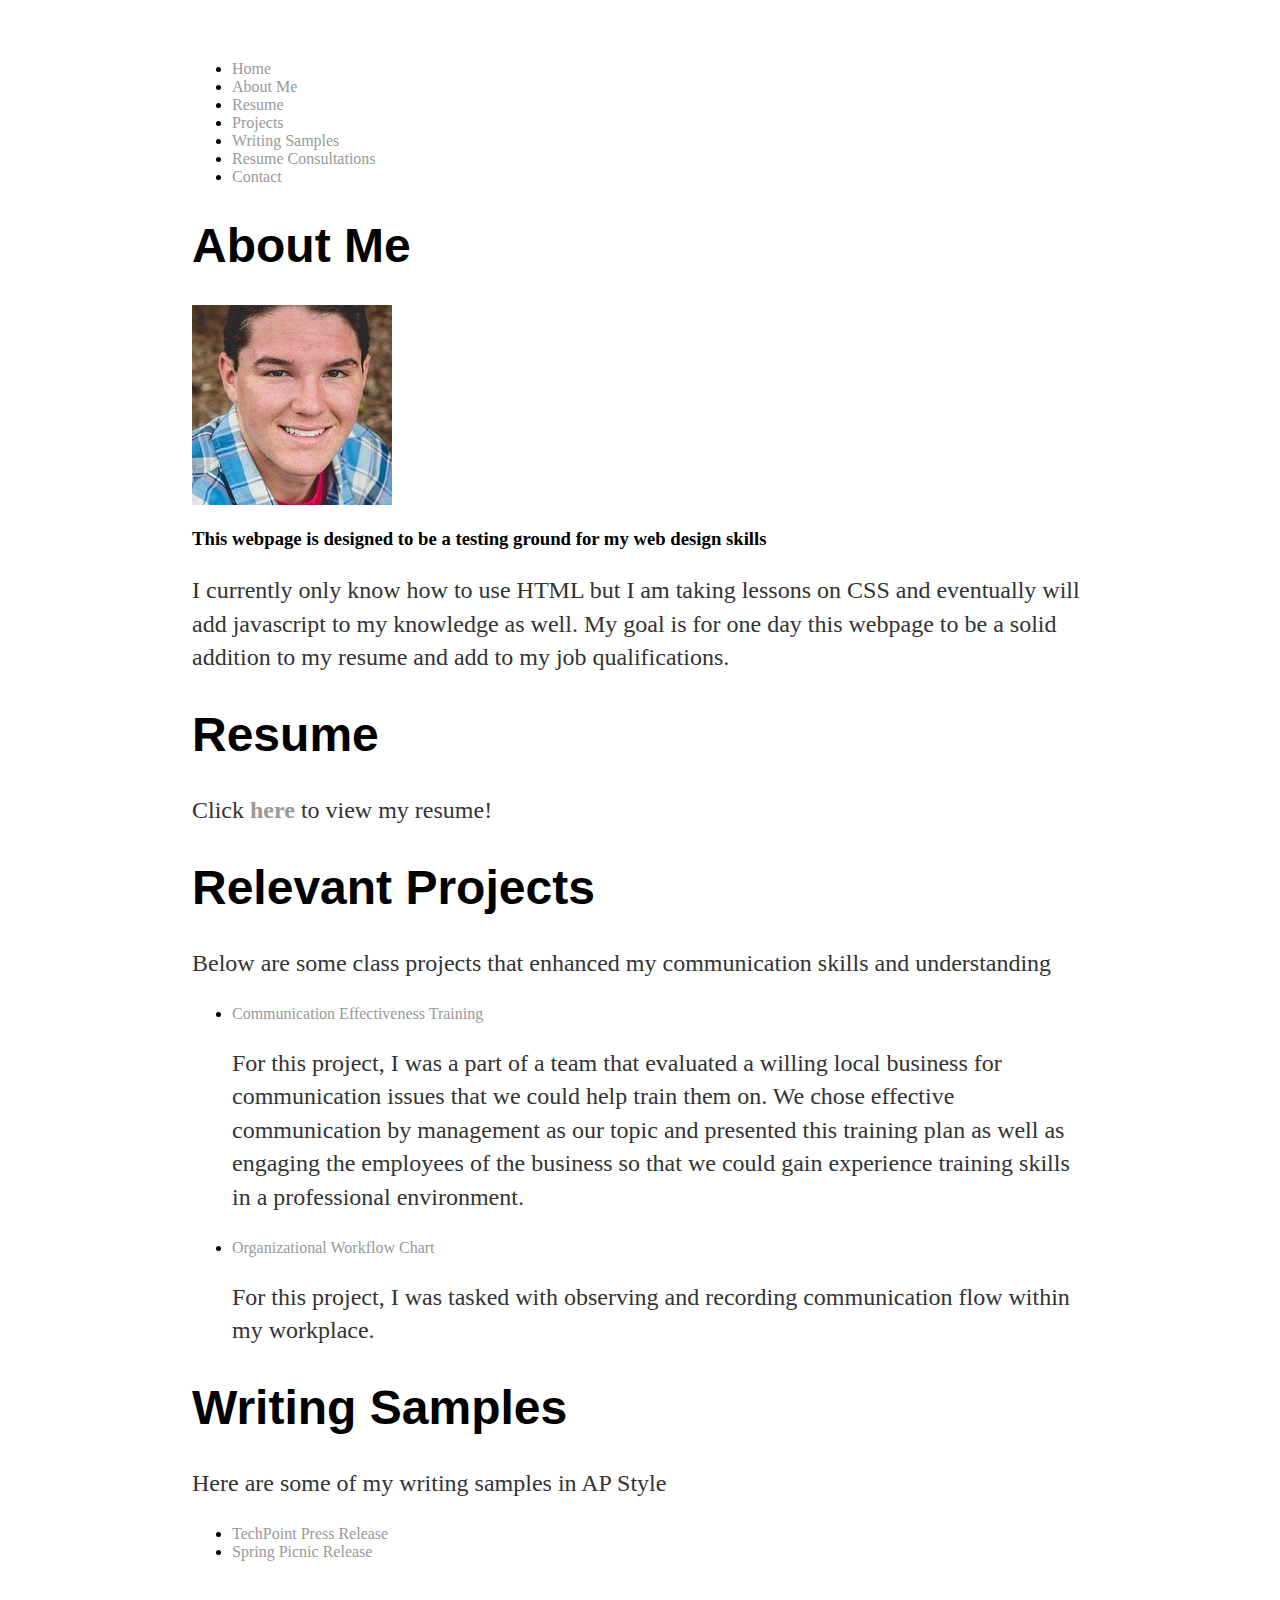
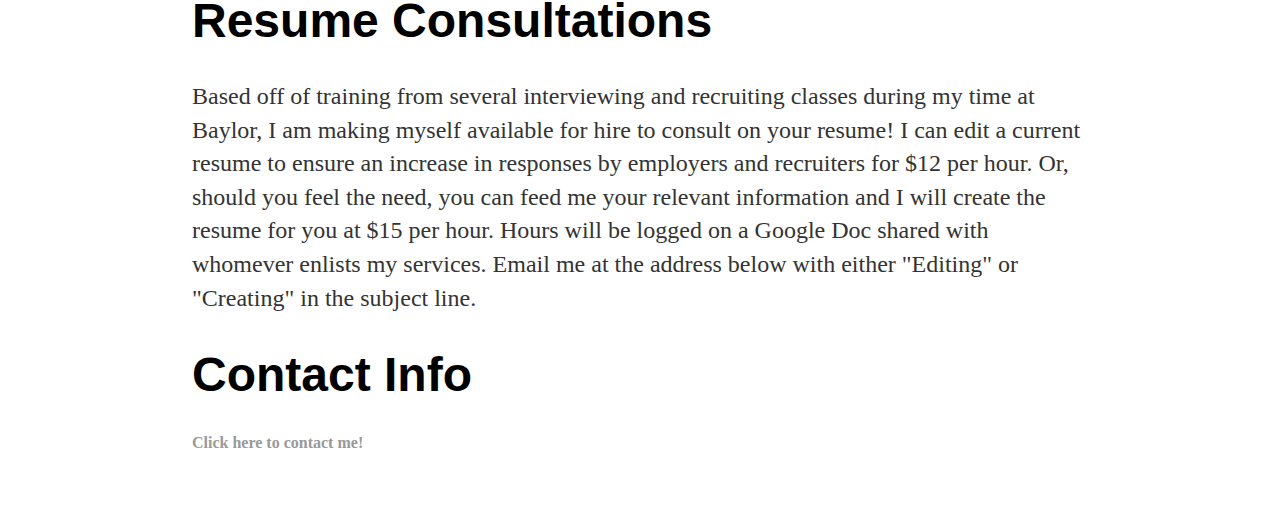
==== index.html @ 6fe57fed "Fixed" ====
<!DOCTYPE html>
<html>
    <div id="Home"></div>
<head>
    <title>Ryan Fluharty's Website</title>
    <link rel="stylesheet" href="/css/main.css" />
</head>
<div>
</div>
<body>
   
   
    <ul>
    <li><a href="#Home">Home</a></li>
	<li><a href="#About Me">About Me</a></li>
    <li><a href="#Resume">Resume</a></li>
    <li><a href="#Projects">Projects</a></li>
    <li><a href="#Writing Samples">Writing Samples</a></li>
    <li><a href="#Resume Consultations">Resume Consultations</a></a></li>
    <li><a href="#Contact">Contact</a></li>
    </ul>
    
    <div id="About Me">
        <h1>About Me</h1>
        <img src="Ryan Photo.jpg"/>
		<h3>This webpage is designed to be a testing ground for my web design skills</h3>
	</div>
		<p>I currently only know how to use HTML but I am taking lessons on CSS and eventually will add javascript to my knowledge as well. My goal is for one day this webpage to be a solid addition to my resume and add to my job qualifications.</p>
    
    
        <div id="Resume">
	<h1>Resume</h1>
	<p>Click <a href="/Ryan Fluharty Resume.pdf" target="_blank"><strong>here</strong></a> to view my resume!</p>
    </div>
   
   
    <div id="Projects">
    <h1>Relevant Projects</h1>
    <p>Below are some class projects that enhanced my communication skills and understanding</p>
        <ul>
            <li><a href="/Training Plan.pdf" target="_blank">Communication Effectiveness Training</a></li>
                <p>For this project, I was a part of a team that evaluated a willing local business
                     for communication issues that we could help train them on. We chose effective communication by management
                    as our topic and presented this training plan as well as engaging the employees of the 
                business so that we could gain experience training skills in a professional environment.</p>
            <li><a href="/Workflow Chart.jpg" target="_blank">Organizational Workflow Chart</a></li>
                    <p>For this project, I was tasked with observing and recording communication flow within my workplace.
                    </p>
        </ul>
    </div>
    
    
    <div id="Writing Samples">
        <h1>Writing Samples</h1>
        <p>Here are some of my writing samples in AP Style</p>
            <ul>
                <li><a href="/TechPoint Press Release.pdf" target="_blank">TechPoint Press Release</a></li>
                <li><a href="/Spring Picnic Press Release [Final].pdf" target="_blank">Spring Picnic Release</a></li>
            </ul>
    </div>


 <div id="Resume Consultations">
<h1>Resume Consultations</h1>
<p>Based off of training from several interviewing and recruiting classes during my time at Baylor, I am making
    myself available for hire to consult on your resume! I can edit a current resume to ensure an increase in responses by employers 
    and recruiters for $12 per hour. Or, should you feel the need, you can feed me your relevant information and I will create the resume
    for you at $15 per hour. Hours will be logged on a Google Doc shared with whomever enlists my services. Email me at the address below with either "Editing" or "Creating"
    in the subject line.
</p>

 </div>   


<div id="Contact">
    <h1>Contact Info</h1>
<a href="/Contact.html" target="_blank"><strong>Click here to contact me!</strong></a>
</div>


</body>
</html>
---- css/main.css ----
body {
    margin: 60px auto;
    width: 70%;
}
nav ul, footer ul {
    font-family:'Helvetica', 'Arial', 'Sans-Serif';
    padding: 0px;
    list-style: none;
    font-weight: bold;
}
nav ul li, footer ul li {
    display: inline;
    margin-right: 20px;
}
a {
    text-decoration: none;
    color: #999;
}
a:hover {
    text-decoration: underline;
}
h1 {
    font-size: 3em;
    font-family:'Helvetica', 'Arial', 'Sans-Serif';
}
p {
    font-size: 1.5em;
    line-height: 1.4em;
    color: #333;
}
footer {
    border-top: 1px solid #d5d5d5;
    font-size: .8em;
}

ul.posts { 
    margin: 20px auto 40px; 
    font-size: 1.5em;
}

ul.posts li {
    list-style: none;
}
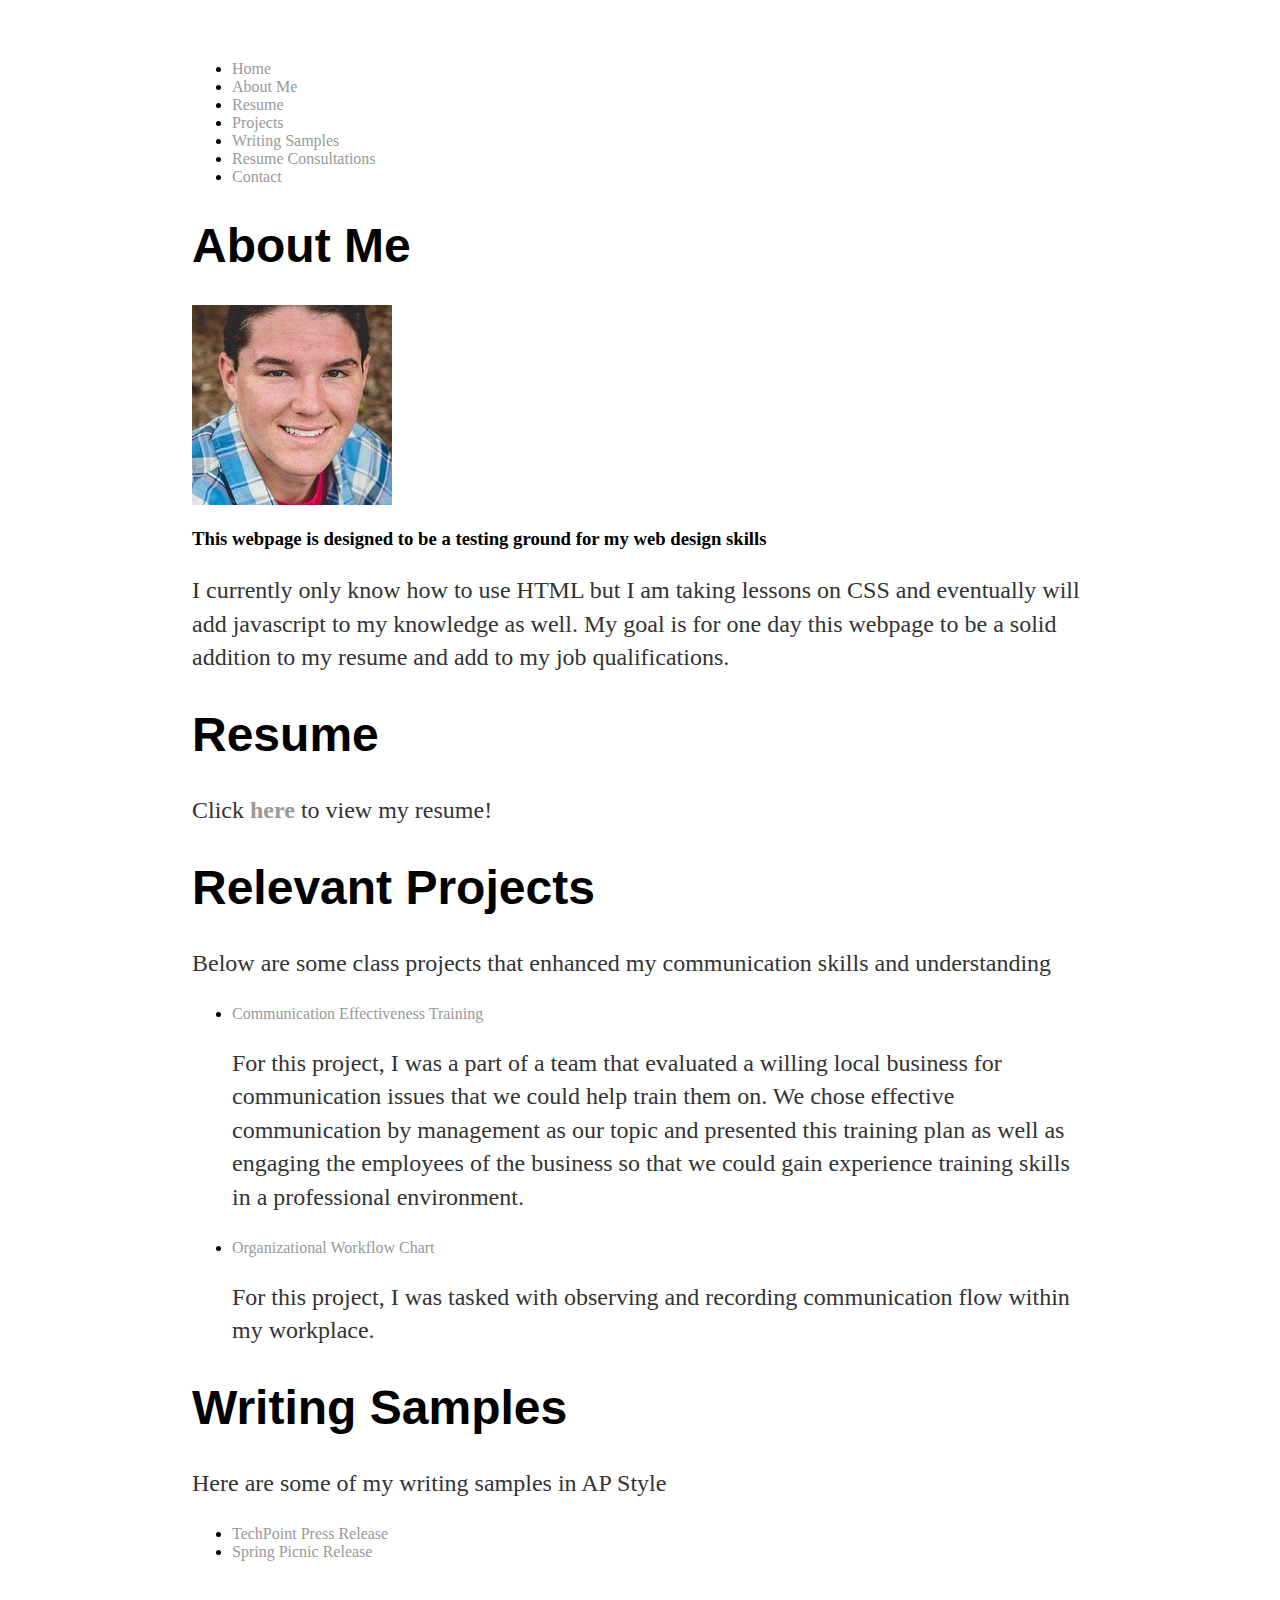
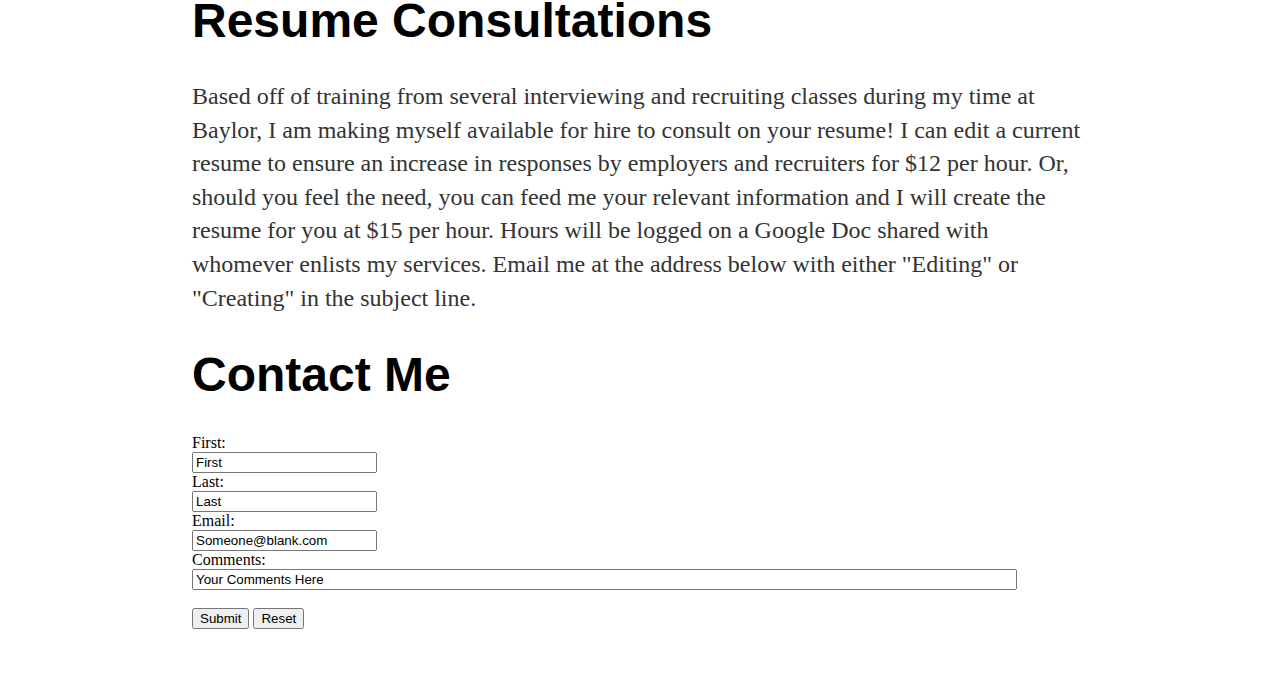
==== commit d63e76b8: "Added Comment Field" ====
--- a/index.html
+++ b/index.html
@@ -73,8 +73,19 @@
 
 
 <div id="Contact">
-    <h1>Contact Info</h1>
-<a href="/Contact.html" target="_blank"><strong>Click here to contact me!</strong></a>
+    <h1>Contact Me</h1>
+<form action="mailto:R_Fluharty@outlook.com" Method="POST" type="text">
+First:<br>
+<input type="text" name="First" value="First" required><br>
+Last:<br>
+<input type="text" name="Last" value="Last" required><br>
+Email:<br>
+<input type="text" name="Email" value="Someone@blank.com" required><br>
+Comments:<br>
+<input type="text" name="Comments" size="100" minlength="5" maxlength="400" value="Your Comments Here"><br><br>
+<input type="submit" name="Send">
+<input type="reset" name="Clear">
+</form>
 </div>
 
 
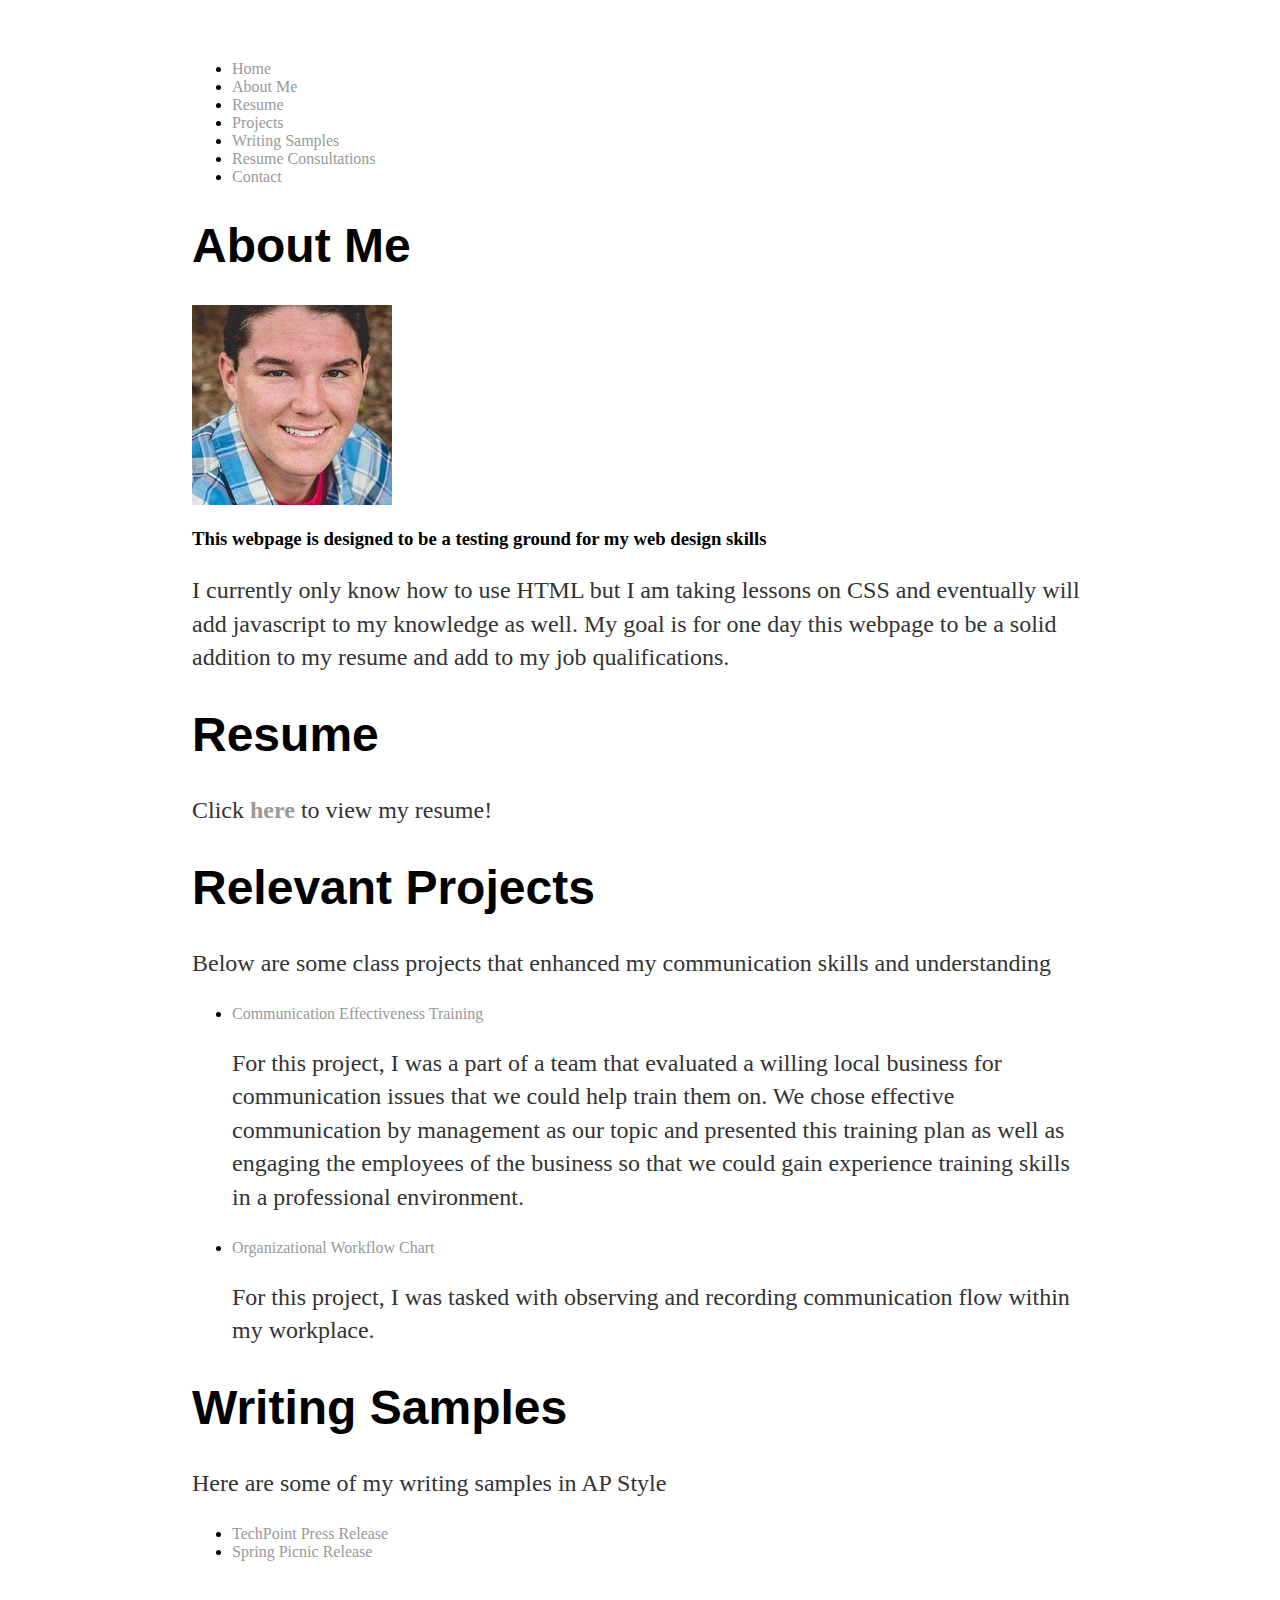
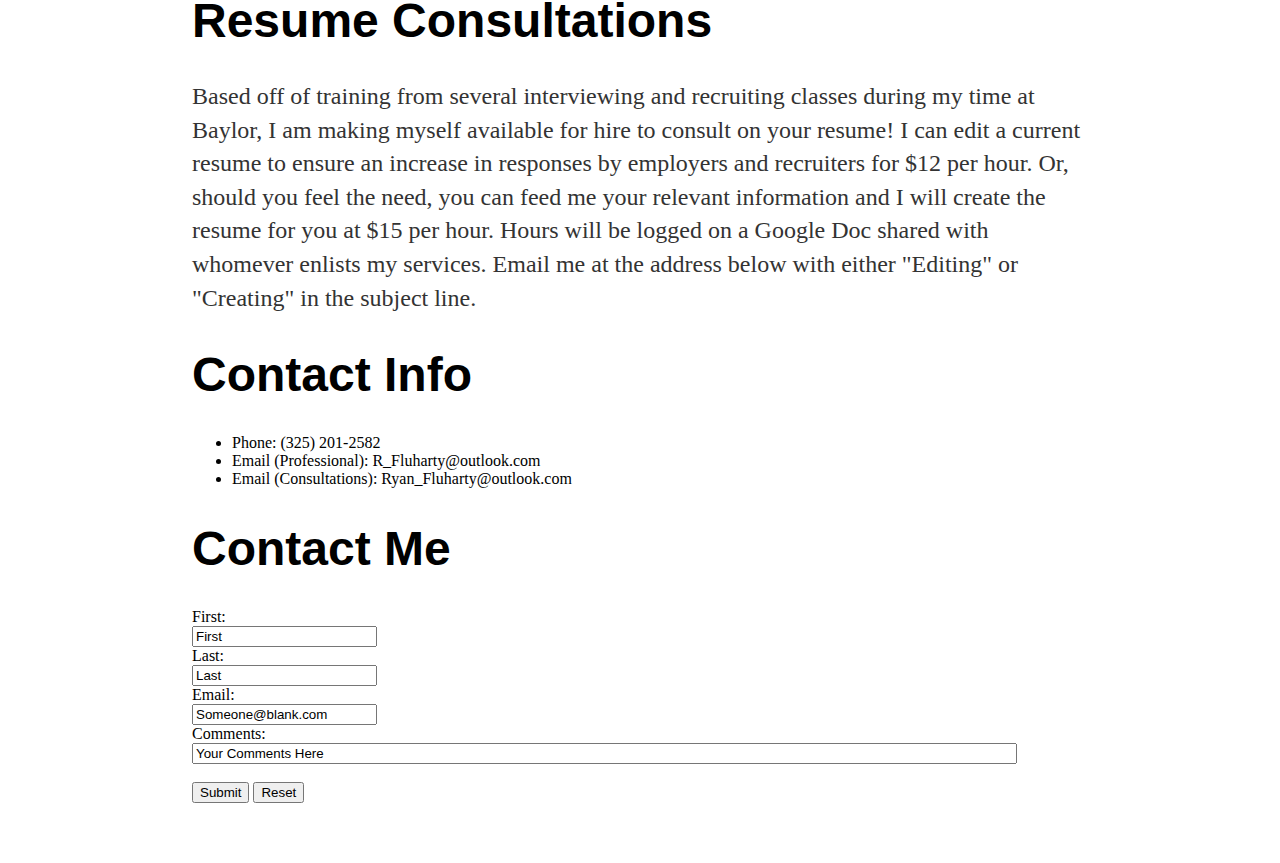
==== commit 2418798f: "Added Contact Info Until email works" ====
--- a/index.html
+++ b/index.html
@@ -73,8 +73,15 @@
 
 
 <div id="Contact">
+<h1>Contact Info</h1>
+<ul>
+    <li>Phone: (325) 201-2582</li>
+    <li>Email (Professional): R_Fluharty@outlook.com</li>
+    <li>Email (Consultations): Ryan_Fluharty@outlook.com</li>
+</ul>
+
     <h1>Contact Me</h1>
-<form action="mailto:R_Fluharty@outlook.com" Method="POST" type="text">
+<form action="MAILTO:R_Fluharty@outlook.com" Method="GET" type="text">
 First:<br>
 <input type="text" name="First" value="First" required><br>
 Last:<br>
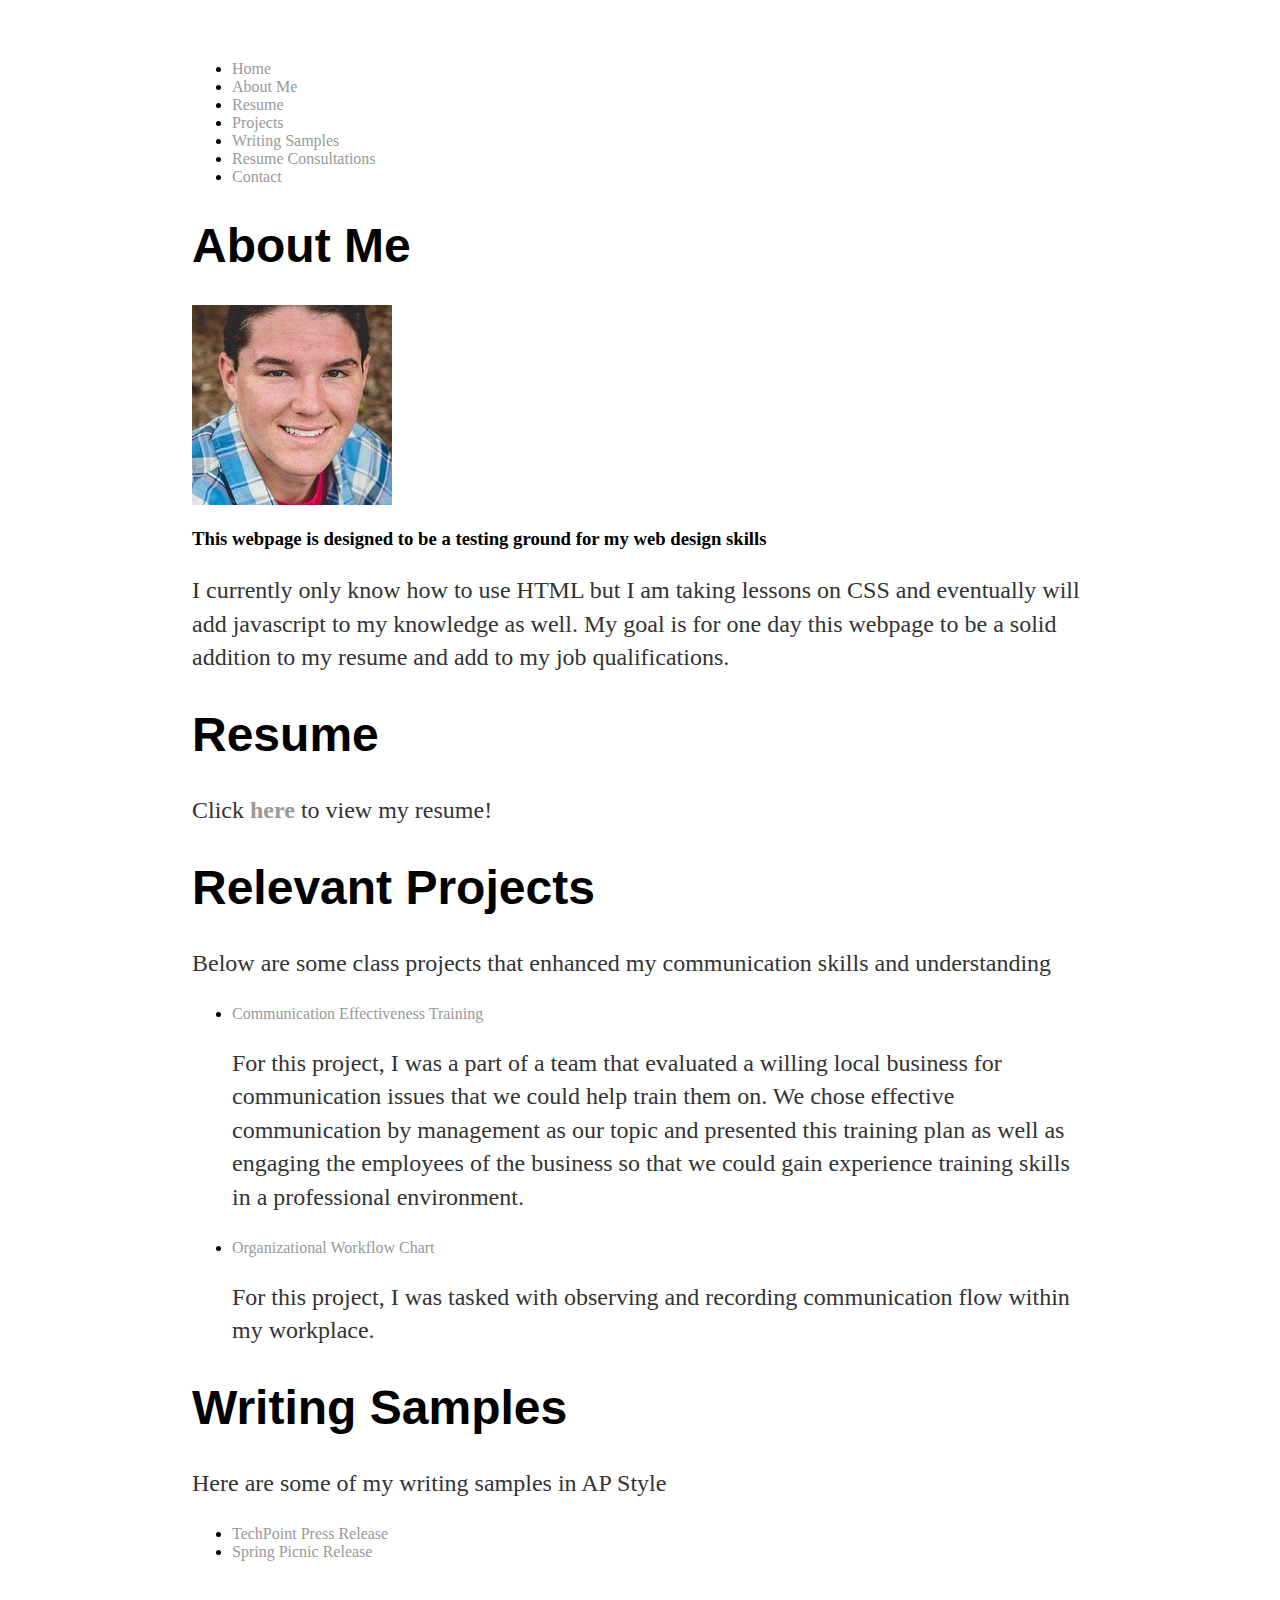
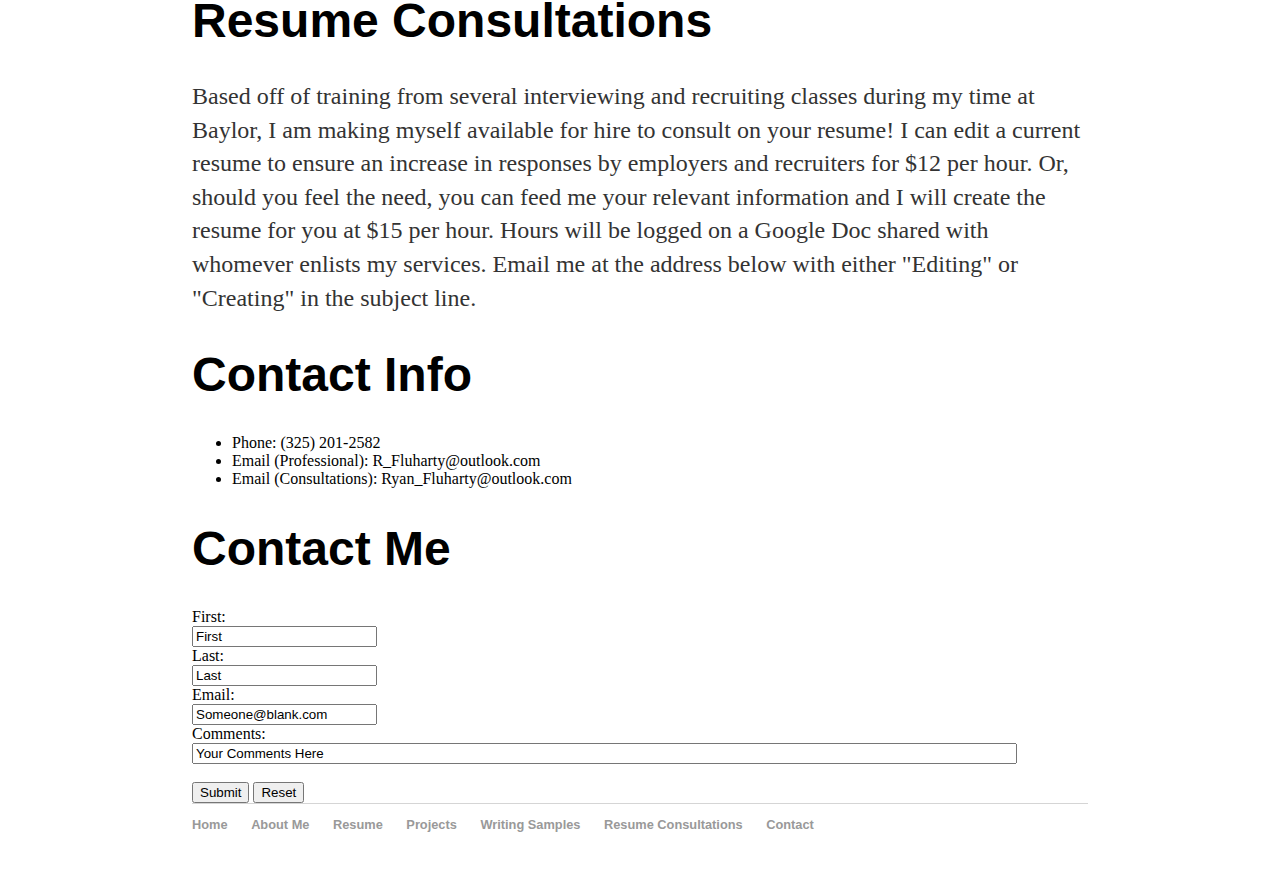
==== commit 3811939d: "Added footer navigation" ====
--- a/index.html
+++ b/index.html
@@ -97,4 +97,16 @@
 
 
 </body>
+
+<footer>
+        <ul>
+                <li><a href="#Home">Home</a></li>
+                <li><a href="#About Me">About Me</a></li>
+                <li><a href="#Resume">Resume</a></li>
+                <li><a href="#Projects">Projects</a></li>
+                <li><a href="#Writing Samples">Writing Samples</a></li>
+                <li><a href="#Resume Consultations">Resume Consultations</a></a></li>
+                <li><a href="#Contact">Contact</a></li>
+                </ul>
+</footer>
 </html>
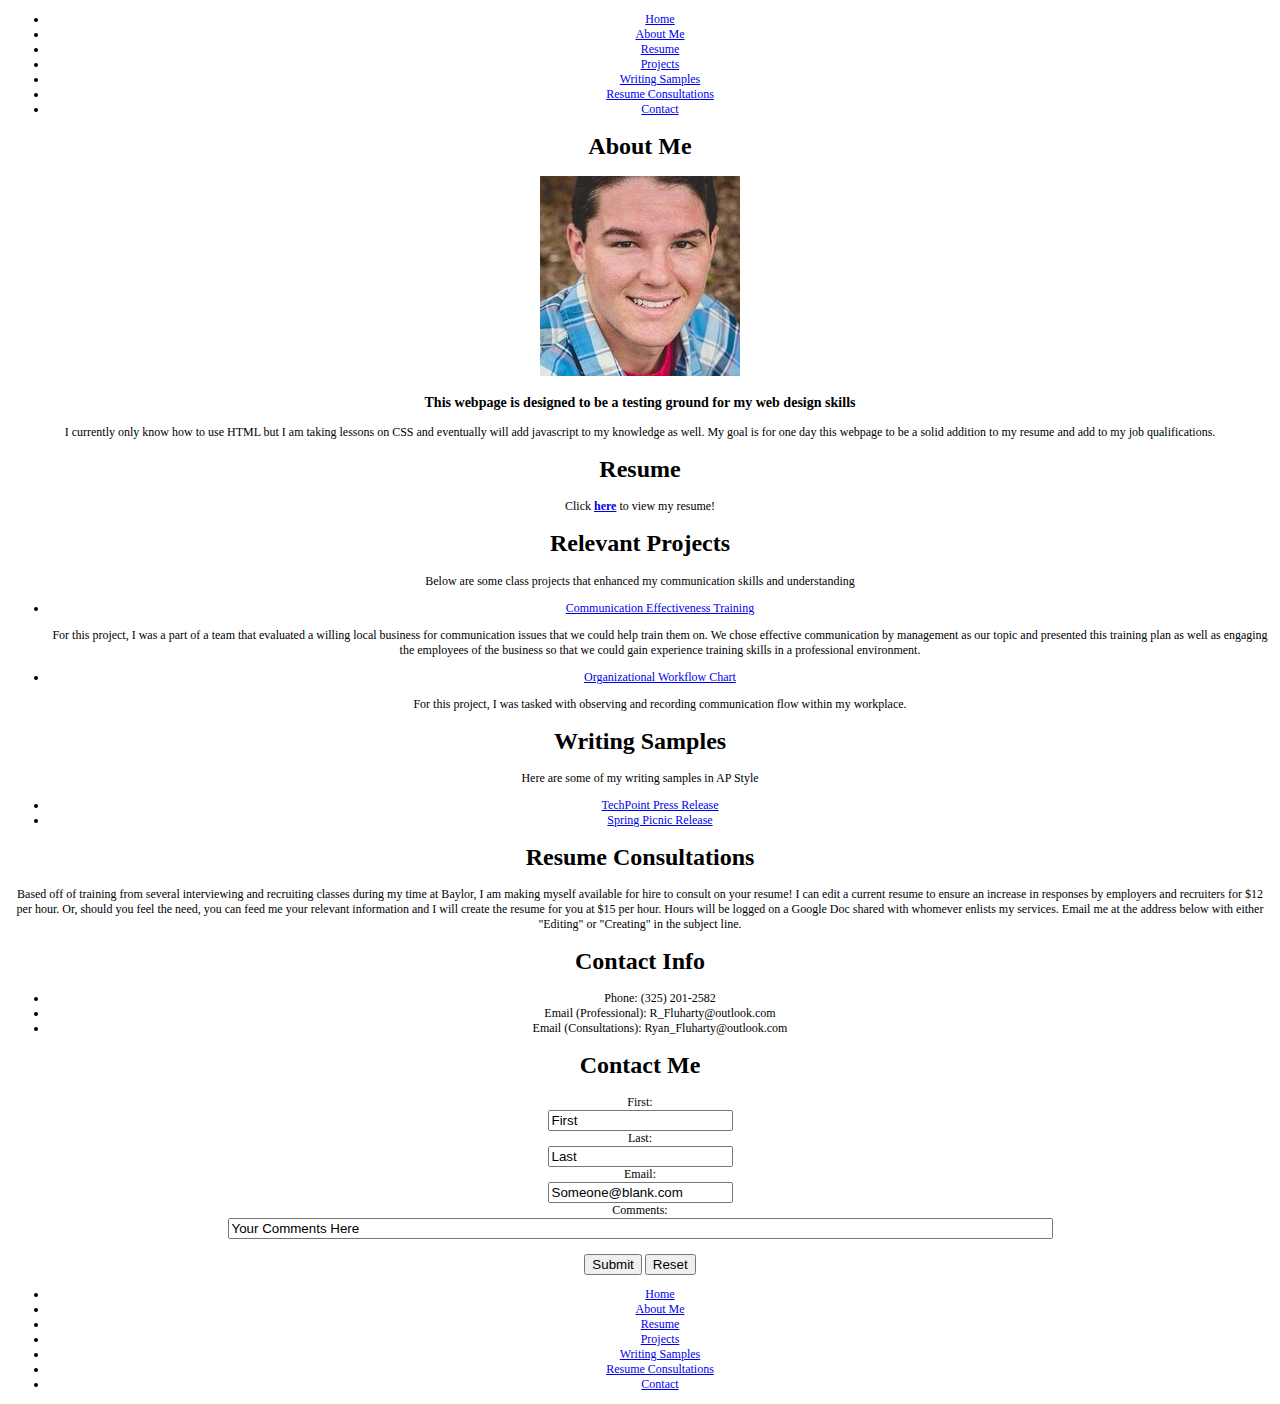
==== commit 6aa2ba2d: "testing blank page" ====
--- a/index.html
+++ b/index.html
@@ -2,6 +2,15 @@
 <html>
     <div id="Home"></div>
 <head>
+        <ul>
+                <li><a href="#Home">Home</a></li>
+                <li><a href="#About Me" target="_blank">About Me</a></li>
+                <li><a href="#Resume">Resume</a></li>
+                <li><a href="#Projects">Projects</a></li>
+                <li><a href="#Writing Samples">Writing Samples</a></li>
+                <li><a href="#Resume Consultations">Resume Consultations</a></a></li>
+                <li><a href="#Contact">Contact</a></li>
+                </ul>
     <title>Ryan Fluharty's Website</title>
     <link rel="stylesheet" href="/css/main.css" />
 </head>
@@ -9,16 +18,6 @@
 </div>
 <body>
    
-   
-    <ul>
-    <li><a href="#Home">Home</a></li>
-	<li><a href="#About Me">About Me</a></li>
-    <li><a href="#Resume">Resume</a></li>
-    <li><a href="#Projects">Projects</a></li>
-    <li><a href="#Writing Samples">Writing Samples</a></li>
-    <li><a href="#Resume Consultations">Resume Consultations</a></a></li>
-    <li><a href="#Contact">Contact</a></li>
-    </ul>
     
     <div id="About Me">
         <h1>About Me</h1>
--- a/css/main.css
+++ b/css/main.css
@@ -1,43 +1,5 @@
-body {
-    margin: 60px auto;
-    width: 70%;
+body{
+    font-family: 'Times New Roman', Times, serif;
+    font-size: 12px;
+    text-align: center;
 }
-nav ul, footer ul {
-    font-family:'Helvetica', 'Arial', 'Sans-Serif';
-    padding: 0px;
-    list-style: none;
-    font-weight: bold;
-}
-nav ul li, footer ul li {
-    display: inline;
-    margin-right: 20px;
-}
-a {
-    text-decoration: none;
-    color: #999;
-}
-a:hover {
-    text-decoration: underline;
-}
-h1 {
-    font-size: 3em;
-    font-family:'Helvetica', 'Arial', 'Sans-Serif';
-}
-p {
-    font-size: 1.5em;
-    line-height: 1.4em;
-    color: #333;
-}
-footer {
-    border-top: 1px solid #d5d5d5;
-    font-size: .8em;
-}
-
-ul.posts { 
-    margin: 20px auto 40px; 
-    font-size: 1.5em;
-}
-
-ul.posts li {
-    list-style: none;
-}
